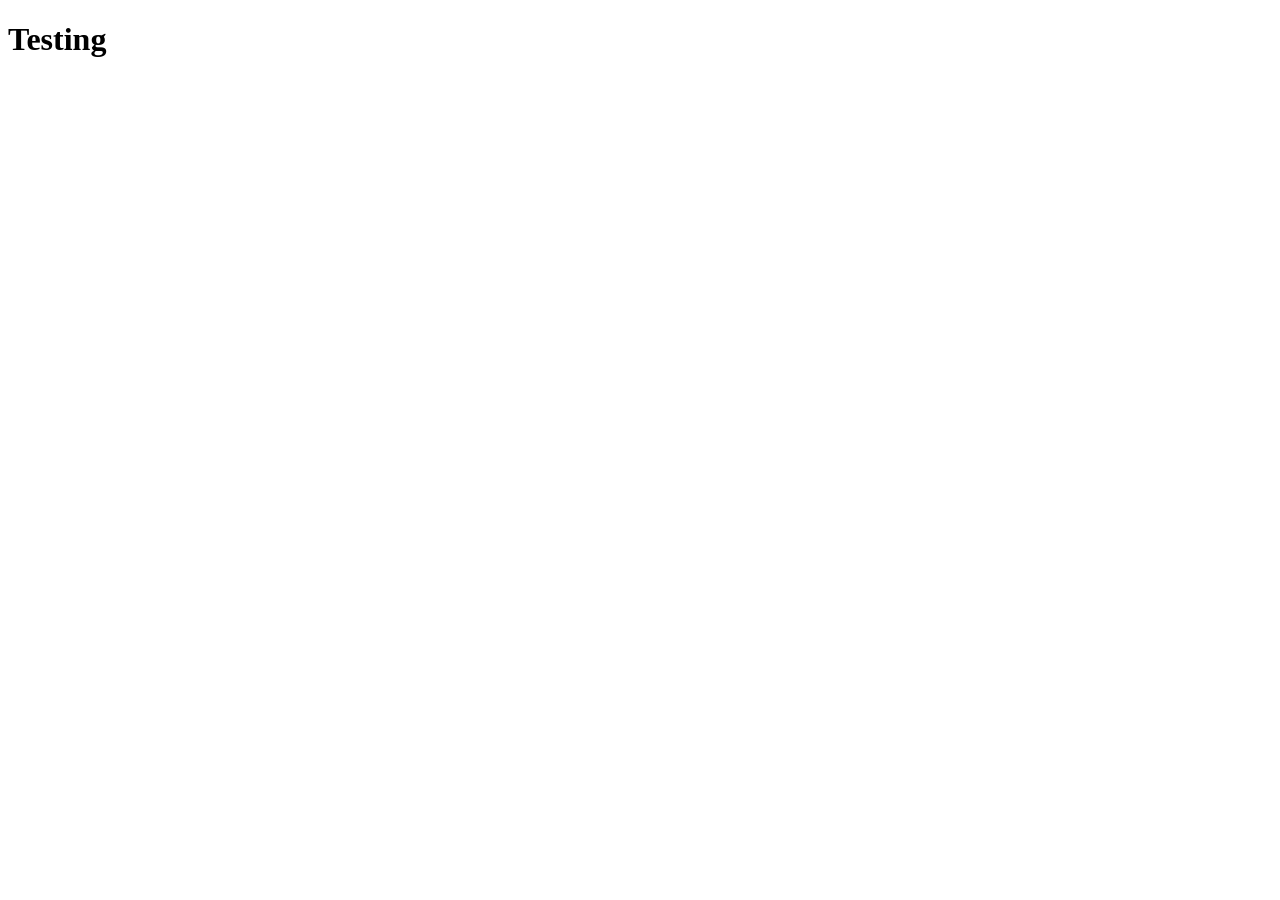
==== index.html @ d5ba6c5c "Testing 1" ====
<!DOCTYPE html>
<html lang="en">
<head>
    <meta charset="UTF-8">
    <meta http-equiv="X-UA-Compatible" content="IE=edge">
    <meta name="viewport" content="width=device-width, initial-scale=1.0">
    <title>Document</title>
</head>
<body>
    <h1>Testing</h1>
</body>
</html>
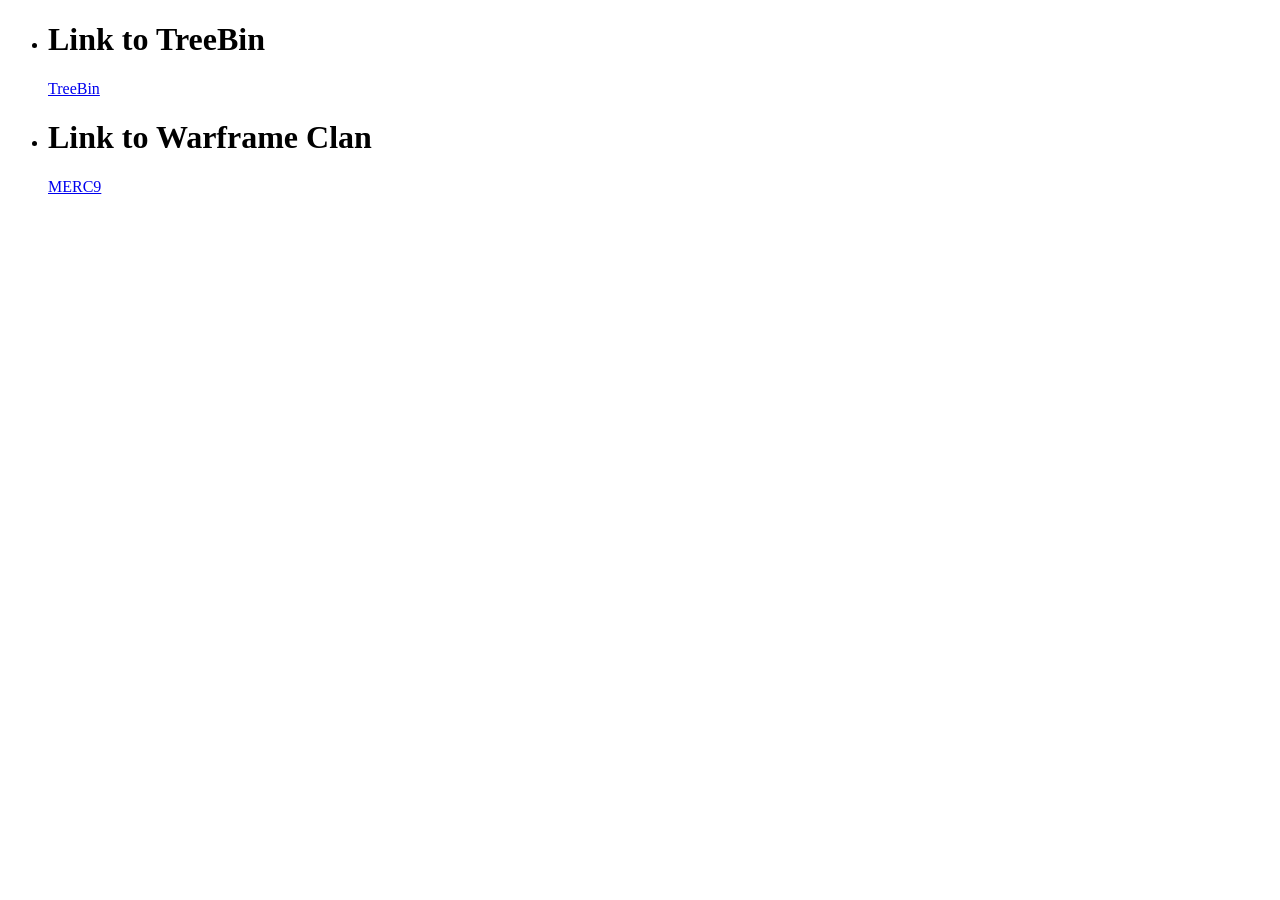
==== commit 7b251193: "index link to project" ====
--- a/index.html
+++ b/index.html
@@ -7,6 +7,16 @@
     <title>Document</title>
 </head>
 <body>
-    <h1>Testing</h1>
+    <ul>
+        <li>
+            <h1>Link to TreeBin</h1>
+            <a href="/project/TreeBin/index.html">TreeBin</a>
+        </li>
+        <li>
+            <h1>Link to Warframe Clan</h1>
+            <a href="/project/Warframe/MERC9.html">MERC9</a>
+        </li>
+    </ul>
+
 </body>
 </html>
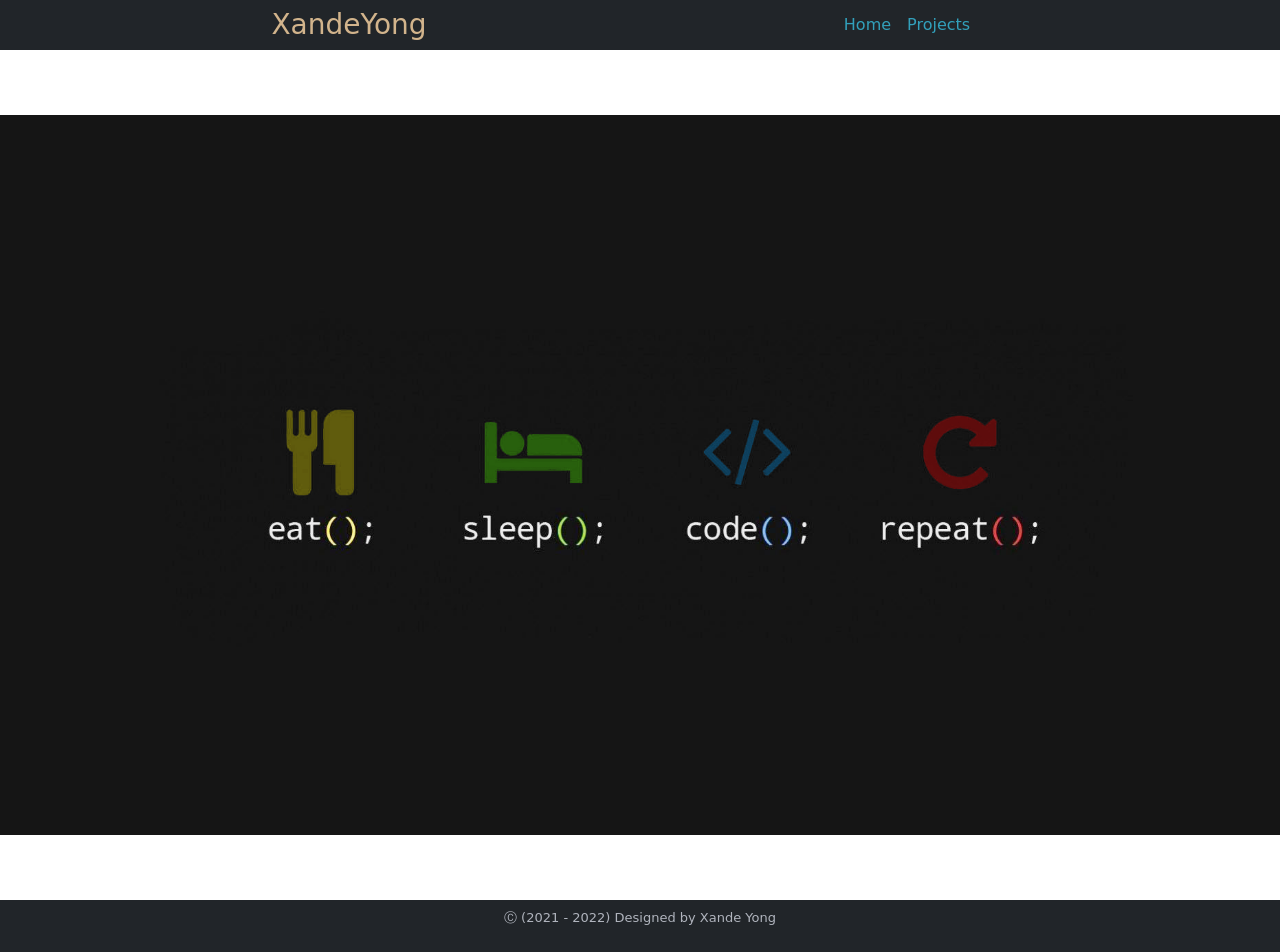
==== commit 80891db7: "standardize file naming and structure" ====
--- a/index.html
+++ b/index.html
@@ -1,22 +1,35 @@
+
 <!DOCTYPE html>
 <html lang="en">
 <head>
     <meta charset="UTF-8">
-    <meta http-equiv="X-UA-Compatible" content="IE=edge">
     <meta name="viewport" content="width=device-width, initial-scale=1.0">
-    <title>Document</title>
+    <title>XandeYong | Static Project List</title>
+    
+    <link rel="stylesheet" href="/assets/vendor/bootstrap/css/bootstrap.css">
+    <link rel="stylesheet" href="/assets/xande/styling.css">
+    <link rel="stylesheet" href="/css/master.css">
+    <link rel="stylesheet" href="/css/index.css" />
 </head>
 <body>
-    <ul>
-        <li>
-            <h1>Link to TreeBin</h1>
-            <a href="/project/TreeBin/index.html">TreeBin</a>
-        </li>
-        <li>
-            <h1>Link to Warframe Clan</h1>
-            <a href="/project/Warframe/MERC9.html">MERC9</a>
-        </li>
-    </ul>
+    
+    <div id="wrapper" class="push-navbar">
+        <div class="container-fluid">
+            <!-- Navbar -->
+            <div w3-include-html="/base/navbar.html"></div> 
+
+            <!-- Content -->
+            <div class="row background-image-1"></div>
+
+        </div>
+    </div>
+
+    <!-- Footer & Script -->
+    <div w3-include-html="/base/footer.html"></div>
+    <div w3-include-html="/base/script.html"></div>
+    
+
+    <script src="js/include-html.js"></script>
 
 </body>
-</html>+</html>
--- a/assets/xande/styling.css
+++ b/assets/xande/styling.css
@@ -0,0 +1,1099 @@
+/*
+*  
+*  All right Reserved to @Xande_Yong
+*  Credit to @Xande_Yong when using this css
+*
+*/
+
+
+/* padding */
+  
+.paddingless {
+    padding: 0;
+}
+
+.paddingless-top {
+    padding-top: 0;
+}
+
+.paddingless-right {
+    padding-right: 0;
+}
+
+.paddingless-bottom {
+    padding-bottom: 0;
+}
+
+.paddingless-left {
+    padding-left: 0;
+}
+
+.pt-0-5 {
+    padding-top: 0.5px;
+}
+
+/* margin */
+
+.marginless {
+    margin: 0;
+}
+
+.marginless-top {
+    margin-top: 0;
+}
+
+.marginless-right {
+    margin-right: 0;
+}
+
+.marginless-bottom {
+    margin-bottom: 0;
+}
+
+.marginless-left {
+    margin-left: 0;
+}
+  
+.margin-top-1 {
+    margin-top: 56px;
+}
+
+.mt-c-1px {
+    margin-top: 1px;
+}
+
+.margin-bottom-40 {
+    margin-bottom: 40px;
+}
+
+.margin-bottom-20 {
+    margin-bottom: 20px;
+}
+
+.m-left {
+    margin: auto auto auto 0;
+}
+
+.m-right {
+    margin: auto 0 auto auto;
+}
+
+.mx-c-5px {
+    margin: 5px 0px;
+}
+
+.mr-0-5 {
+    margin-right: 0.5px;
+}
+
+/* bg-color */
+
+.backgroundless {
+    background-color: transparent;
+}
+
+.bg-color-white {
+    background-color: white;
+}
+
+.bg-color-black {
+    background-color: black;
+}
+
+.bg-color-dark {
+    background-color: #343A3F;
+}
+
+.bg-color-cornsilk {
+    background-color: cornsilk;
+}
+
+.bg-color-navajowhite {
+    background-color: navajowhite;
+}
+
+.bg-color-bisque {
+    background-color: bisque;
+}
+
+.bg-color-golden {
+    background-color: #C49B61;
+}
+
+.bg-color-aliceblue {
+    background-color: aliceblue;
+}
+
+.bg-color-honeydew {
+    background-color: honeydew;
+}
+
+.bg-color-c-grey {
+    background-color: #c5c5c5;
+}
+
+.bg-color-lightgrey {
+    background-color: lightgrey;
+}
+
+.bg-color-dark-navy {
+    background-color: #141448;
+}
+
+.bg-color-c-dark-navy {
+    background-color: #00272e;
+}
+
+.bg-color-powderblue {
+    background-color: powderblue;
+}
+
+.bg-color-crisom {
+    background-color: crimson;
+}
+
+.bg-color-maroon {
+    background-color: maroon;
+}
+
+.bg-color-rosybrown {
+    background-color: rosybrown;
+}
+
+.bg-color-darkseagreen {
+    background-color: darkseagreen;
+}
+
+.bg-color-burlywood {
+    background-color: burlywood;
+}
+
+.bg-color-c-green {
+    background-color: #dcffc6;
+}
+
+.bg-color-1 {
+    background-color: rgba(238,131,131,0.4);
+}
+
+
+/*color*/
+
+.c-gold {
+    color: gold;
+}
+
+.c-green {
+    color: green;
+}
+
+.c-red {
+    color: red;
+}
+
+.c-red-error {
+    color: #ff1e1e;
+}
+
+.c-crimson {
+    color: crimson;
+}
+
+.c-darkblue {
+    color: darkblue;
+}
+
+.c-darknavy-1 {
+    color: #00272e;
+}
+
+.c-hyperlink {
+    color: rgb(0 123 255);
+}
+
+.c-grey {
+    color: grey;
+}
+
+.c-lightgrey {
+    color: lightgrey;
+}
+
+.c-black {
+    color: black;
+}
+
+.c-white {
+    color: white;
+}
+
+.c-blue {
+    color: blue;
+}
+
+.c-lightblue {
+    color: lightblue;
+}
+
+.c-lightskyblue {
+    color: lightskyblue
+}
+
+.c-blue-1 {
+    color: rgb(71, 202, 227);
+}
+
+.c-teal {
+    color: teal;
+}
+
+/*hover color*/
+.hover-c-powderblue:hover {
+    color: powderblue;
+}
+
+.hover-c-red:hover {
+    color: red;
+}
+
+.hover-c-dodgerblue:hover {
+    color: dodgerblue;
+}
+
+.hover-c-hyperlink:hover {
+    color: rgb(0 123 255);
+}
+
+.hover-c-white:hover {
+    color: white;
+}
+
+/*border color*/
+.border-black {
+    border-color: black;
+}
+
+.border-red {
+    border-color: red;
+}
+
+.border-red-error {
+    border-color: #ff1e1e;
+}
+
+.border-crimson {
+    border-color: crimson;
+}
+
+.border-lightskyblue {
+    border-color: lightskyblue !important;
+}
+
+.border-darkcyan {
+    border-color: darkcyan !important;
+}
+
+.border-c-dark-navy {
+    border-color: #00272e;
+}
+
+.border-c-green {
+    border-color: #66e53c8f;
+}
+
+
+/* font */
+
+.text-last-c-center {
+    text-align-last: center;
+}
+
+.text-bold-c {
+    font-weight: bold !important;
+}
+
+.text-bolder-c {
+    font-weight: bolder !important;
+}
+
+.fs-60px {
+    font-size: 60px;
+}
+
+.fs-50px {
+    font-size: 50px;
+}
+
+.fs-30px {
+    font-size: 30px;
+}
+
+.fs-25px {
+    font-size: 25px;
+}
+
+.fs-20px {
+    font-size: 20px;
+}
+
+.fs-15px {
+    font-size: 15px;
+}
+
+
+/* border */
+
+.borderless {
+    border: 0;
+}
+
+.borderless-top {
+    border-top: 0;
+}
+
+.borderless-bottom {
+    border-bottom: 0;
+}
+
+.borderless-left {
+    border-left: 0;
+}
+
+.borderless-right {
+    border-right: 0;
+}
+
+.border-top-3-dimgrey {
+    border-top: 3px solid dimgrey;
+}
+
+.border-bottom-only{
+    border: 0;
+    border-bottom: 1px solid black;
+}
+
+.border-bottom-1 {
+    border-bottom: 1px solid black;
+}
+
+.border-bottom-1-c-white {
+    border-bottom: 1px solid #dee2e6;
+}
+
+.border-bottom-3 {
+    border-bottom: 3px solid black;
+}
+
+.border-bottom-3-lightgrey {
+    border-bottom: 3px solid lightgrey;
+}
+
+.border-bottom-5-orange {
+    border-bottom: 5px solid orange;
+}
+
+.border-bottom-5-warning {
+    border-bottom: 5px solid #ffc107;
+}
+
+.border-right-1 {
+    border-right: 1px solid black;
+}
+
+.border-right-2 {
+    border-right: 2px solid black;
+}
+
+.border-1-colorless {
+    border: 1px solid;
+}
+
+.border-1 {
+    border: 1px solid black;
+}
+
+.border-2 {
+    border: 2px solid black;
+}
+
+.border-3 {
+    border: 3px solid black;
+}
+
+.border-5 {
+    border: 5px solid black;
+}
+
+.border-8 {
+    border-width: 8px;
+}
+
+.border-10-double {
+    border: 10px double black;
+}
+
+.border-2-error {
+    border: 2px solid #ff1e1e;
+}
+
+.border-3-red {
+    border: 3px solid red;
+}
+
+.border-8-firebrick {
+    border: 8px solid firebrick;
+}
+
+.border-8-c-red {
+    border: 8px solid #db20208f;
+}
+
+.border-2-navajowhite {
+    border: 2px solid navajowhite;
+}
+
+.border-8-c-green {
+    border: 8px solid #66e53c8f;
+}
+
+/* border - dashed */
+
+.border-top-5-dashed {
+    border-top: 5px dashed black;
+}
+
+.border-bottom-4-fashed-brown {
+    border-bottom: 4px dashed brown;
+}
+
+/* border - outset */
+.border-11-c-green-outset {
+    border: 11px outset #8de294;
+}
+
+/* border - radius */
+.border-radius-0px {
+    border-radius: 0px;
+}
+
+.border-radius-4px {
+    border-radius: 4px;
+}
+
+.border-radius-8px {
+    border-radius: 8px;
+}
+
+.border-radius-16px {
+    border-radius: 16px;
+}
+
+.border-radius-24px {
+    border-radius: 24px;
+}
+
+
+/* border - style */
+.border-solid {
+    border-style: solid;
+}
+.border-dotted {
+    border-style: dotted;
+}
+.border-double {
+    border-style: double;
+}
+.border-dashed {
+    border-style: dashed;
+}
+.border-groove {
+    border-style: groove;
+}
+.border-outset {
+    border-style: outset;
+}
+.border-ridge {
+    border-style: ridge;
+}
+.border-none {
+    border-style: none;
+}
+.border-hidden {
+    border-style: hidden;
+}
+
+
+/* Table */
+.table-bordered-2px-black td, .table-bordered-2px-black thead, .table-bordered-2px-black tr {
+    border: 2px solid black;
+}
+
+.table-bordered-2px-black th {
+    border: 2px solid dimgray;
+}
+
+/* special */
+.no-deco, .no-deco:hover {
+    text-decoration: none;
+}
+
+.unselectable {
+    -webkit-touch-callout: none;
+    -webkit-user-select: none;
+    -khtml-user-select: none;
+    -moz-user-select: none;
+    -ms-user-select: none;
+    user-select: none;
+}
+
+
+/* focus, outline & shadow */
+.focusless, .focusless:focus {
+    outline: none;
+    box-shadow: none;
+}
+
+.outlineless, .outlineless:focus {
+    outline: none;
+}
+
+.shadowless, .shadowless:focus {
+    box-shadow: none;
+}
+
+.borderless-focus:focus {
+    border: 0;
+}
+
+.box-shadow-black {
+    box-shadow:20px 20px 110px black; 
+}
+
+.bg-transparent-focus:focus {
+    background-color: transparent;
+}
+
+/* cursor */
+.cursor-default {
+    cursor: default;
+}
+
+.cursor-none {
+    cursor: none;
+}
+
+.cursor-not-allowed {
+    cursor: not-allowed;
+}
+
+.cursor-pointer {
+    cursor: pointer;
+}
+
+.cursor-progress {
+    cursor: progress;
+}
+
+.cursor-text {
+    cursor: text;
+}
+
+.cursor-wait {
+    cursor: wait;
+}
+
+.cursor-zoom-in {
+    cursor: zoom-in;
+}
+
+.cursor-zoom-out {
+    cursor: zoom-out;
+}
+
+/* z-index */
+.z-index-1 {
+    z-index: 1;
+}
+.z-index-2 {
+    z-index: 2;
+}
+.z-index-3 {
+    z-index: 3;
+}
+.z-index-4 {
+    z-index: 4;
+}
+.z-index-5 {
+    z-index: 5;
+}
+.z-index-6 {
+    z-index: 6;
+}
+
+/* validation */
+
+.invalid-feedback{ 
+    background: #ffffff !important;
+    padding: 10px !important;
+    border-radius: 0 !important;
+    position: relative; 
+    display: inline-block !important;
+    box-shadow: 1px 1px 1px #aaaaaa;
+    margin-top: 10px;
+}
+
+.c-label:after{
+    color: #c51244 !important;
+}
+
+.c-error input, .c-error select{ 
+    border: 1px solid #c51244 !important; 
+}
+
+/* warpper */
+
+.wrapper-html, .wraper-html body {
+    height: 100%;
+}
+
+.wrapper {
+    min-height: 100%;
+    height: auto !important;
+    height: 100%;
+    margin: 0 auto -122px; /* the bottom margin is the negative value of the footer's height */
+}
+.footer, .push {
+    height: 142px; /* .push must be the same height as .footer */
+}
+
+
+.placeholder-black::placeholder {
+    color: black;
+}
+
+.norap {
+    flex-wrap: nowrap;
+}
+
+.row-norap {
+    display: -ms-flexbox;
+    display: flex;
+    -ms-flex-wrap: nowrap;
+    flex-wrap: nowrap;
+    margin-right: -15px;
+    margin-left: -15px;
+}
+
+/* height & width */
+.w-min {
+    width: min-content;
+}
+
+.w-max {
+    width: max-content;
+}
+
+.h-min {
+    height: min-content;
+}
+
+.h-max {
+    height: max-content;
+}
+
+.height-400px {
+    height: 400px;
+}
+
+.mw-c-1 {
+    max-width: 540px;
+}
+
+/* flex-wrap */
+.fw {
+    flex-wrap: wrap;
+}
+
+/* Hyperlink */
+.hyperlink {
+    color: dodgerblue;
+}
+
+.hyperlink:hover {
+    color: #0056b3;
+    text-decoration: underline;
+}
+
+/* Hide Input Arrow (number) */
+/* Chrome, Safari, Edge, Opera */
+.hideArrow::-webkit-outer-spin-button,
+.hideArrow::-webkit-inner-spin-button {
+    -webkit-appearance: none;
+    -moz-appearance: textfield;
+    margin: 0;
+}
+
+/* important */
+.border-3-important {
+    border: 3px solid black !important;
+}
+
+.border-top-3-dimgrey-important {
+    border-top: 3px solid dimgray !important;
+}
+
+/* show & hide */
+.show {
+    visibility: visible;
+}
+
+.hide {
+    visibility: hidden;
+}
+
+/* Media */
+
+/* xl */
+@media only screen and (min-width: 1199.5px) {
+
+}
+
+/* lg */
+@media only screen and (min-width: 991.5px) {
+
+}
+
+/* md */
+@media only screen and (min-width: 767.5px) {
+    /* Width */
+        .w-c-md-100 {
+            width: 100%;
+        }
+
+        .w-c-md-75 {
+            width: 75%;
+        }
+        
+        .w-c-md-50 {
+            width: 50%;
+        }
+        
+        .w-c-md-25 {
+            width: 25%;
+        }
+
+    /* Height */
+        .h-c-md-100 {
+            height: 100%;
+        }
+
+        .h-c-md-75 {
+            height: 75%;
+        }
+        
+        .h-c-md-50 {
+            height: 50%;
+        }
+        
+        .h-c-md-25 {
+            height: 25%;
+        }
+
+}
+
+/* sm */
+@media only screen and (min-width: 575.5px) {
+    /* Width */
+        .w-c-sm-100 {
+            width: 100%;
+        }
+
+        .w-c-sm-75 {
+            width: 75%;
+        }
+        
+        .w-c-sm-50 {
+            width: 50%;
+        }
+        
+        .w-c-sm-25 {
+            width: 25%;
+        }
+
+    /* Height */
+        .h-c-sm-100 {
+            height: 100%;
+        }
+
+        .h-c-sm-75 {
+            height: 75%;
+        }
+        
+        .h-c-sm-50 {
+            height: 50%;
+        }
+        
+        .h-c-sm-25 {
+            height: 25%;
+        }
+}
+
+/* xs */
+@media only screen and (max-width: 575.4px) {
+    /* Margin */
+
+        .m-c-xs-0 {
+            margin: 0rem;
+        }
+        .m-c-xs-1 {
+            margin: .25rem;
+        }
+        .m-c-xs-2 {
+            margin: .5rem;
+        }
+        .m-c-xs-3 {
+            margin: 1rem;
+        }
+        .m-c-xs-4 {
+            margin: 1.5rem;
+        }
+        .m-c-xs-5 {
+            margin: 3rem;
+        }
+
+        /* Top */
+        .mt-c-xs-0 {
+            margin-top: 0rem;
+        }
+        .mt-c-xs-1 {
+            margin-top: .25rem;
+        }
+        .mt-c-xs-2 {
+            margin-top: .5rem;
+        }
+        .mt-c-xs-3 {
+            margin-top: 1rem;
+        }
+        .mt-c-xs-4 {
+            margin-top: 1.5rem;
+        }
+        .mt-c-xs-5 {
+            margin-top: 3rem;
+        }
+        
+        /* Right */
+        .mr-c-xs-0 {
+            margin-right: 0rem;
+        }
+        .mr-c-xs-1 {
+            margin-right: .25rem;
+        }
+        .mr-c-xs-2 {
+            margin-right: .5rem;
+        }
+        .mr-c-xs-3 {
+            margin-right: 1rem;
+        }
+        .mr-c-xs-4 {
+            margin-right: 1.5rem;
+        }
+        .mr-c-xs-5 {
+            margin-right: 3rem;
+        }
+
+        /* Bottom */
+        .mb-c-xs-0 {
+            margin-bottom: 0rem;
+        }
+        .mb-c-xs-1 {
+            margin-bottom: .25rem;
+        }
+        .mb-c-xs-2 {
+            margin-bottom: .5rem;
+        }
+        .mb-c-xs-3 {
+            margin-bottom: 1rem;
+        }
+        .mb-c-xs-4 {
+            margin-bottom: 1.5rem;
+        }
+        .mb-c-xs-5 {
+            margin-bottom: 3rem;
+        }
+
+        /* Left */
+        .ml-c-xs-0 {
+            margin-left: 0rem;
+        }
+        .ml-c-xs-1 {
+            margin-left: .25rem;
+        }
+        .ml-c-xs-2 {
+            margin-left: .5rem;
+        }
+        .ml-c-xs-3 {
+            margin-left: 1rem;
+        }
+        .ml-c-xs-4 {
+            margin-left: 1.5rem;
+        }
+        .ml-c-xs-5 {
+            margin-left: 3rem;
+        }
+    /* End Margin */
+
+    /* Padding */
+
+        .p-c-xs-0 {
+            padding: 0rem;
+        }
+        .p-c-xs-1 {
+            padding: .25rem;
+        }
+        .p-c-xs-2 {
+            padding: .5rem;
+        }
+        .p-c-xs-3 {
+            padding: 1rem;
+        }
+        .p-c-xs-4 {
+            padding: 1.5rem;
+        }
+        .p-c-xs-5 {
+            padding: 3rem;
+        }
+
+        /* Top */
+        .pt-c-xs-0 {
+            padding-top: 0rem;
+        }
+        .pt-c-xs-1 {
+            padding-top: .25rem;
+        }
+        .pt-c-xs-2 {
+            padding-top: .5rem;
+        }
+        .pt-c-xs-3 {
+            padding-top: 1rem;
+        }
+        .pt-c-xs-4 {
+            padding-top: 1.5rem;
+        }
+        .pt-c-xs-5 {
+            padding-top: 3rem;
+        }
+
+        /* Right */
+        .pr-c-xs-0 {
+            padding-right: 0rem;
+        }
+        .pr-c-xs-1 {
+            padding-right: .25rem;
+        }
+        .pr-c-xs-2 {
+            padding-right: .5rem;
+        }
+        .pr-c-xs-3 {
+            padding-right: 1rem;
+        }
+        .pr-c-xs-4 {
+            padding-right: 1.5rem;
+        }
+        .pr-c-xs-5 {
+            padding-right: 3rem;
+        }
+        
+        /* Bottom */
+        .pb-c-xs-0 {
+            padding-bottom: 0rem;
+        }
+        .pb-c-xs-1 {
+            padding-bottom: .25rem;
+        }
+        .pb-c-xs-2 {
+            padding-bottom: .5rem;
+        }
+        .pb-c-xs-3 {
+            padding-bottom: 1rem;
+        }
+        .pb-c-xs-4 {
+            padding-bottom: 1.5rem;
+        }
+        .pb-c-xs-5 {
+            padding-bottom: 3rem;
+        }
+        
+        /* Left */
+        .pl-c-xs-0 {
+            padding-left: 0rem;
+        }
+        .pl-c-xs-1 {
+            padding-left: .25rem;
+        }
+        .pl-c-xs-2 {
+            padding-left: .5rem;
+        }
+        .pl-c-xs-3 {
+            padding-left: 1rem;
+        }
+        .pl-c-xs-4 {
+            padding-left: 1.5rem;
+        }
+        .pl-c-xs-5 {
+            padding-left: 3rem;
+        }
+    /* End Padding */
+
+    /* order */
+        .order-c-xs-1 {
+            order: 1;
+        }
+        .order-c-xs-2 {
+            order: 2;
+        }
+        .order-c-xs-3 {
+            order: 3;
+        }
+        .order-c-xs-4 {
+            order: 4;
+        }
+    /* End Order */
+
+    /* width */
+        .w-c-xs-100 {
+            width: 100%;
+        }
+
+        .w-c-xs-75 {
+            width: 75%;
+        }
+
+        .w-c-xs-50 {
+            width: 50%;
+        }
+
+        .w-c-xs-25 {
+            width: 25%;
+        }
+    /* End width */
+
+    /* height */
+        .h-c-xs-100 {
+            height: 100%;
+        }
+
+        .h-c-xs-75 {
+            height: 75%;
+        }
+
+        .h-c-xs-50 {
+            height: 50%;
+        }
+
+        .h-c-xs-25 {
+            height: 25%;
+        }
+    /* End height */
+
+}
+/* End xs */
--- a/css/master.css
+++ b/css/master.css
@@ -0,0 +1,58 @@
+:root {
+    --f-height: 52px;
+}
+
+/* base */
+#wrapper {
+    min-height: calc(100vh - var(--f-height));
+}
+
+#footer {
+    min-height: var(--f-height);
+}
+
+    #footer h3 {
+        padding: 10px;
+    }
+
+    #footer p {
+        font-size: small;
+        color: rgb(176, 180, 189);
+    }
+
+/* navbar */
+#navbar {
+    min-height: 50px;
+}
+
+#navbar h3, #navbar ul {
+    margin: 0;
+}
+
+    #navbar #nav-title {
+        display:flex;
+        justify-content: center;
+    }
+
+        #navbar #nav-title > a > h3 > span:nth-child(1) {
+            color: tan;
+        }
+
+    #navbar #nav-item > ul {
+        display: flex;
+        justify-content: start;
+    }
+
+        #navbar #nav-item > ul > li {
+            list-style: none; 
+        }
+
+        #navbar #nav-item > ul > li > a {
+            text-decoration: none;
+            color: rgb(50, 160, 187);
+            white-space: nowrap;
+        }
+
+.push-navbar {
+    padding-top: 50px;
+}
--- a/css/index.css
+++ b/css/index.css
@@ -0,0 +1,53 @@
+.posts {
+    border: 1px solid rgba(0,0,0,0.1);
+    border-radius: 3px;
+    box-shadow: 0 0 5px 0 rgba(0,0,0,0.1);
+}
+
+.posts-body .posts-image {
+    display: flex;
+    justify-content: center;
+    width: 100%;
+
+    border-bottom: 1px solid rgba(0,0,0,0.1);
+}
+
+.posts-body .posts-image > img {
+    width: 100%;
+    
+    border-top-left-radius: 3px;
+    border-top-right-radius: 3px;
+}
+
+.posts-footer {
+    border-top: 1px solid rgba(0,0,0,0.1);
+    background-color: rgb(247, 247, 247);
+}
+
+.background-image-1 {
+    background-image: url('/image/bg-2.jpg');
+    background-size: 100%;
+    height: calc(100vh - 50.5px);
+    background-repeat: no-repeat;
+    background-position: center;
+}
+
+.welcome {
+    margin: 0 auto;
+    border-radius: 4px;
+    background-color:rgba(222,184,135);
+}
+
+.welcome > h2 {
+    font-size: 2vw;
+    margin-bottom: 0.6vw;
+}
+
+
+@media only screen and (max-width: 991.5px) {
+    .background-image-1 {
+        background-position: top;
+        background-size: auto;
+        background-position-x: 25%;
+    }
+}
